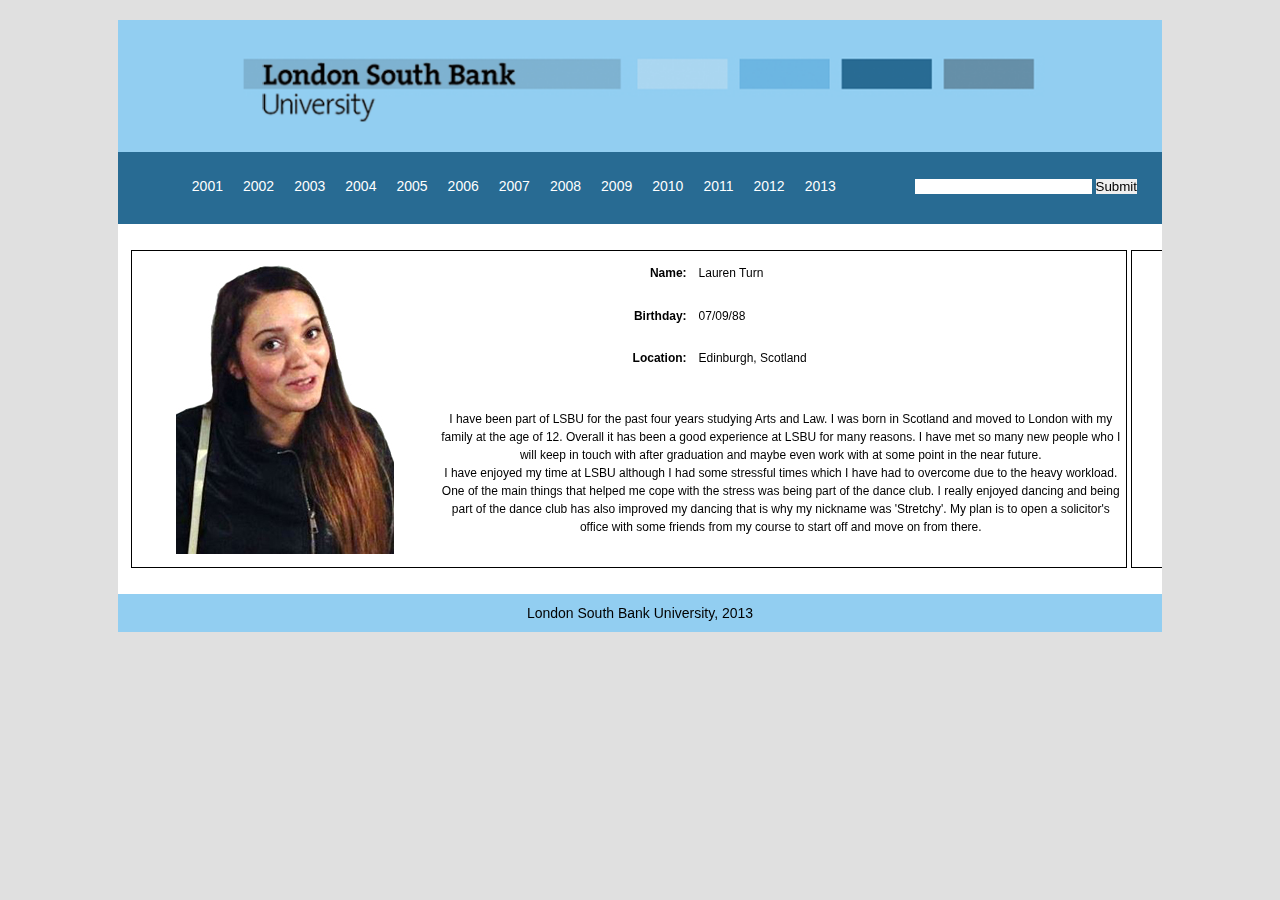
==== 2008_ahs.html @ dec357bb "added cleanExperimentEnviroment()" ====
<!doctype html>
<html>
<head>
<title>London South Bank University Yearbook</title>
<link href="css/menu.css" rel="stylesheet" />
<link href="css/style.css" rel="stylesheet" />
<script type="text/javascript">
function search(){
	var button = document.getElementById('search-but');
	console.log(button.value);
	switch (button.value)
	{
		case "Lauren":
		document.location.href = '2008_ahs.html#lauren';
		break;

		case "Anikan":
		document.location.href = '2008_ahs.html#anikan';
		break;

		case "Judy":
		document.location.href = '2008_ahs.html#judy';
		break;

		case "Susie":
		document.location.href = '2008_ahs.html#susie';
		break;

		case "lauren":
		document.location.href = '2008_ahs.html#lauren';
		break;

		case "anikan":
		document.location.href = '2008_ahs.html#anikan';
		break;

		case "judy":
		document.location.href = '2008_ahs.html#judy';
		break;

		case "susie":
		document.location.href = '2008_ahs.html#susie';
		break;

		case "Ben":
		document.location.href = '2012_bus.html#ben';
		break;

		case "Prian":
		document.location.href = '2012_bus.html#prian';
		break;

		case "Alexander":
		document.location.href = '2012_bus.html#alexander';
		break;

		case "Lisa":
		document.location.href = '2012_bus.html#lisa';
		break;

		case "ben":
		document.location.href = '2012_bus.html#ben';
		break;

		case "prian":
		document.location.href = '2012_bus.html#prian';
		break;

		case "alexander":
		document.location.href = '2012_bus.html#alexander';
		break;

		case "lisa":
		document.location.href = '2012_bus.html#lisa';
		break;

		default:
		alert('Sorry, we were not able to find something.');
	}

}
</script><meta charset="iso-8859-1">
<html xmlns="http://www.w3.org/1999/xhtml" dir="ltr" lang="en-US" >
</head>
<body>
<header>
<div id="logo">
<a href="index.html"><img src="img/logo_neu3.png"></a>
</div>
</header>
<div id="nav">
<nav>
<ul>
<li><a href="#">2001</a>
	<ul>
	<li><a href="ahs.html">Arts and Human Science</a></li>
	<li><a href="bus.html">Business</a></li>
	<li><a href="esbe.html">Engineering, Science and The Built Environment</a></li>
	<li><a href="hsc.html">Health and Social Care</a></li>
	</ul>
<li><a href="#">2002</a>
	<ul>
	<li><a href="ahs.html">Arts and Human Science</a></li>
	<li><a href="bus.html">Business</a></li>
	<li><a href="esbe.html">Engineering, Science and The Built Environment</a></li>
	<li><a href="hsc.html">Health and Social Care</a></li>
	</ul>
<li><a href="#">2003</a>
	<ul>
	<li><a href="ahs.html">Arts and Human Science</a></li>
	<li><a href="bus.html">Business</a></li>
	<li><a href="esbe.html">Engineering, Science and The Built Environment</a></li>
	<li><a href="hsc.html">Health and Social Care</a></li>
	</ul>
<li><a href="#">2004</a>
	<ul>
	<li><a href="ahs.html">Arts and Human Science</a></li>
	<li><a href="bus.html">Business</a></li>
	<li><a href="esbe.html">Engineering, Science and The Built Environment</a></li>
	<li><a href="hsc.html">Health and Social Care</a></li>
	</ul>
<li><a href="#">2005</a>
	<ul>
	<li><a href="ahs.html">Arts and Human Science</a></li>
	<li><a href="bus.html">Business</a></li>
	<li><a href="esbe.html">Engineering, Science and The Built Environment</a></li>
	<li><a href="hsc.html">Health and Social Care</a></li>
	</ul>
<li><a href="#">2006</a>
	<ul>
	<li><a href="ahs.html">Arts and Human Science</a></li>
	<li><a href="bus.html">Business</a></li>
	<li><a href="esbe.html">Engineering, Science and The Built Environment</a></li>
	<li><a href="hsc.html">Health and Social Care</a></li>
	</ul>
<li><a href="#">2007</a>
	<ul>
	<li><a href="ahs.html">Arts and Human Science</a></li>
	<li><a href="bus.html">Business</a></li>
	<li><a href="esbe.html">Engineering, Science and The Built Environment</a></li>
	<li><a href="hsc.html">Health and Social Care</a></li>
	</ul>
<li><a href="#">2008</a>
	<ul>
	<li><a href="2008_ahs.html">Arts and Human Science</a></li>
	<li><a href="bus.html">Business</a></li>
	<li><a href="esbe.html">Engineering, Science and The Built Environment</a></li>
	<li><a href="hsc.html">Health and Social Care</a></li>
	</ul>
<li><a href="#">2009</a>
	<ul>
	<li><a href="ahs.html">Arts and Human Science</a></li>
	<li><a href="bus.html">Business</a></li>
	<li><a href="esbe.html">Engineering, Science and The Built Environment</a></li>
	<li><a href="hsc.html">Health and Social Care</a></li>
	</ul>
<li><a href="#">2010</a>
	<ul>
	<li><a href="ahs.html">Arts and Human Science</a></li>
	<li><a href="bus.html">Business</a></li>
	<li><a href="esbe.html">Engineering, Science and The Built Environment</a></li>
	<li><a href="hsc.html">Health and Social Care</a></li>
	</ul>
<li><a href="#">2011</a>
	<ul>
	<li><a href="ahs.html">Arts and Human Science</a></li>
	<li><a href="bus.html">Business</a></li>
	<li><a href="esbe.html">Engineering, Science and The Built Environment</a></li>
	<li><a href="hsc.html">Health and Social Care</a></li>
	</ul>
<li><a href="#">2012</a>
	<ul>
	<li><a href="ahs.html">Arts and Human Science</a></li>
	<li><a href="2012_bus.html">Business</a></li>
	<li><a href="esbe.html">Engineering, Science and The Built Environment</a></li>
	<li><a href="hsc.html">Health and Social Care</a></li>
	</ul>
<li><a href="#">2013</a>
	<ul>
	<li><a href="ahs.html">Arts and Human Science</a></li>
	<li><a href="bus.html">Business</a></li>
	<li><a href="esbe.html">Engineering, Science and The Built Environment</a></li>
	<li><a href="hsc.html">Health and Social Care</a></li>
	</ul>
</ul>
<div id="search">
<input id="search-but" type="text" name="search" /> <input  type="submit" onclick="search();">
</div>
</nav>
</div>
<section id="content">
<table width="4000px" height="350px">
<tr><td  width="25%">

<table class="bio">
<tr>
<td rowspan="4" width="300px"><img src="img/lauren.jpg" /></td>
<td class="right">Name:</td><td class="left"><a name="lauren">Lauren Turn</a></td></tr>
<tr><td class="right">Birthday:</td><td class="left">07/09/88</td></tr>
<tr><td class="right">Location:</td><td class="left">Edinburgh, Scotland</td></tr>
<tr><td colspan="2">I have been part of LSBU for the past four years studying Arts and Law. I was born in Scotland and moved to London with my family at the age of 12. Overall it has been a good experience at LSBU for many reasons. I have met so many new people who I will keep in touch with after graduation and maybe even work with at some point in the near future.<br>I have enjoyed my time at LSBU although I had some stressful times which I have had to overcome due to the heavy workload. One of the main things that helped me cope with the stress was being part of the dance club. I really enjoyed dancing and being part of the dance club has also improved my dancing that is why my nickname was 'Stretchy'. My plan is to open a solicitor's office with some friends from my course to start off and move on from there.
</td></tr>
</table>


</td>
<td width="25%">

<table class="bio">
<tr>
<td rowspan="4" width="300px"><img src="img/anikan.jpg" /></td>
<td class="right">Name:</td><td class="left"><a name="anikan">Anikan Sharma</a></td></tr>
<tr><td class="right">Birthday:</td><td class="left">14/03/87</td></tr>
<tr><td class="right">Location:</td><td class="left">Watford, England</td></tr>
<tr><td colspan="2">I had been studying Media Arts for three years and graduated in 2008. My favourite lecturer was Professor Jacobson who was my course leader whom also had a great influence on me. During my time at the university, I spent most of my time in the Perry Library, I would go there for a couple hours to look up various video editions by previous students to increase my knowledge and to get a better idea of what I want to pursue a career in. I have met many new people who I hope would still be in touch with after graduation.<br>While studying at LSBU, I also took a part-time job at the Union Theatre. At the Union Theatre I was able to gain a better understanding of many different aspects of being a great actor; hopefully I will be able get a more important role to build up a professional status after graduation. I have a real interest in movies, especially horror movies. I would always gather up friends at the university accommodation to socialise and have a great time with. Finally, I would like to thank everyone who has helped me become academically successful as well as those who have stuck by me even through my constant blunders and pranks.
</td></tr>
</table>

</td>
<td width="25%">

<table class="bio">
<tr>
<td rowspan="4" width="300px"><img src="img/judy.jpg" /></td>
<td class="right">Name:</td><td class="left"><a name="judy">Judy James</a></td></tr>
<tr><td class="right">Birthday:</td><td class="left">16/07/86</td></tr>
<tr><td class="right">Location:</td><td class="left">Bedfordshire, England</td></tr>
<tr><td colspan="2">I had studied Art and Literature for 3 years and graduated in 2008. My favourite teacher is Dr Campbell who was my course supervisor. While at university, I spent most of my time in the Keyworth Centre Cafe. I am a Trainee Art Teacher at Elmhurst Primary School which has given me a great experience in my favoured occupation field. My favourite university take away is Tip Tap Mein where I enjoyed slurping my sweet and sour soup. My most regretted moment at university was when I tripped up the stairs and hit my elbow on the banister whilst rushing to get to lecture on time. I was especially lucky as the staircase was deserted.<br>My favourite quote is: "Nothing is impossible; the word itself says 'I'm possible'!" by Audrey Hepburn. During my spare time, I enjoy going out with the girls to play bowling. I also keep fit by participating in extracurricular activities such as cycling and badminton. I enjoying eating Thai food and listening to music. I dislike widow spiders and mice as I am aware they are on the rise in the UK. Finally the funniest person I know is Lee Evans and love attending his shows.
</td></tr>
</table>

</td>
<td width="25%">

<table class="bio">
<tr>
<td rowspan="4" width="300px"><img src="img/susie.jpg" /></td>
<td class="right">Name:</td><td class="left"><a name="susie">Susie Kanji</a></td></tr>
<tr><td class="right">Birthday:</td><td class="left">26/08/87</td></tr>
<tr><td class="right">Location:</td><td class="left">South Kensington, England</td></tr>
<tr><td colspan="2">My area of expertise was Media and Law. I graduated in 2008. My favourite lecturer is Mr George who teaches Media Law Concepts. While I was at university I spent most of my time in learning resources centre (LRC) as it has the right atmosphere to get work done whilst socialising with people. I am a trainee Legal & Media Affairs Executive for the Ministry of Defence. I ate regularly at Nandos which was my desired University take away. My most regretted moment at University was when I attempted the wrong coursework for two weeks and only realised later.<br>My favourite quote is "Success is not final, failure is not fatal: it is the courage to continue that counts," by Winston Churchill. I enjoy taking part in yoga as it keeps my mind focused which helps me while at work. Furthermore I dislike rock music and snakes. The funniest known person is Alan Carr and I enjoy watching his show on Channel 4. Finally I consider Uma Thurman as my role model as Kill Bill is my favourite movie. 
</td></tr>
</table>


</tr></td>
</table>
</section>
<footer>
London South Bank University, 2013
</footer>
</body>
</html>
---- css/menu.css ----
nav {
	text-align: center;
	text-align: center;
	font-family: Hiragino Sans GB, Helvetica, Verdana, sans-serif; 
	font-size: 14px; 
	line-height: 18px;
}

nav ul ul {
	display: none;
}

	nav ul li:hover > ul {
		display: block;
	}


nav ul {
	background: #286b93;  
	padding: 0;  
	list-style: none;
	position: relative;
	display: inline-table;
}
	nav ul:after {
		content: ""; clear: both; display: block;
	}

	nav ul li {
		float: left;
	}
		nav ul li:hover {
			background: #92cff2;
		}
			nav ul li:hover a {
				color: #ffffff;
			}
		
		nav ul li a {
			display: block; padding: 15px 10px;
			color: #ffffff; text-decoration: none;
		}
			
		
	nav ul ul {
		background: #92cef1 397093; border-radius: 0px; padding: 0;
		position: absolute; top: 100%;
	}
		nav ul ul li {
			float: none; 
		}
			nav ul ul li a {
				padding: 10px 10px;
				color: #ffffff;
			}	
				nav ul ul li a:hover {
					background: #92cff2;
				}
		
	nav ul ul ul {
		position: absolute; left: 100%; top:0;
	}

#nav {
	background-color: #286b93;
	width: 80%;
	margin: auto;
	padding: 10px;
}
---- css/style.css ----
body, div, h1, h2, h3, h4, h5, h6, p, ul, ol, li, dl, dt, dd, img, form, fieldset, input, textarea, blockquote {
	margin: 0; padding: 0; border: 0;
}

body {
	background: #e0e0e0;
}

section {
	margin: auto;
	background-color: #ffffff;
	padding: 10px;
	height: 350px;
	overflow-x:scroll;
}

header {
	background-color: #92cef1;
	margin: auto;
	margin-top: 20px;
	padding: 10px;
}

footer {
	background-color: #92cef1;
	margin: auto;
	margin-bottom: 20px;
	padding: 10px;
}

section, header, footer {
	clear: both;
	width: 80%;
	text-align: center;
	font-family: Hiragino Sans GB, Helvetica, Verdana sans-serif; 
	font-size: 12px; 
	line-height: 18px;
}

footer {
	font-size: 14px;
}

img {
	max-width: 100%;
	height: auto;
	display: block;
    margin: 10px auto;
}

#logo {
	width: 80%;
	margin: auto;
}

#search {
	float: right;
	margin: 15px;
}

.bio {
	border: 1px solid;
}

.right {
	text-align: right;
	font-weight:bold;
	padding: 5px;
}

.left {
	text-align: left;
	padding: 5px;
}

#content {
	
}
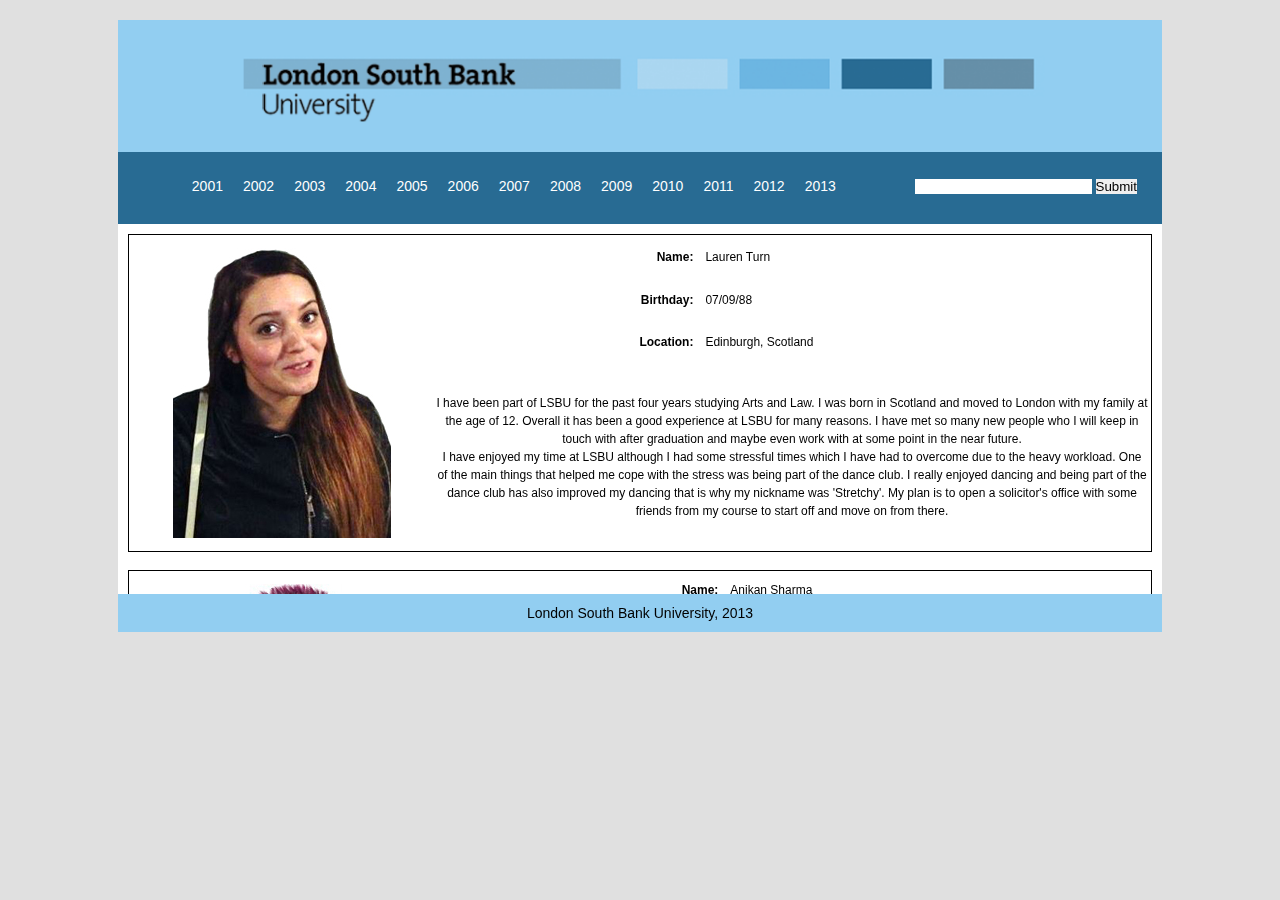
==== commit bd907b6b: "added script" ====
--- a/2008_ahs.html
+++ b/2008_ahs.html
@@ -4,6 +4,8 @@
 <title>London South Bank University Yearbook</title>
 <link href="css/menu.css" rel="stylesheet" />
 <link href="css/style.css" rel="stylesheet" />
+		<script src="//ajax.googleapis.com/ajax/libs/jquery/1.8.2/jquery.min.js"></script>
+		<script src="experiment/js/experiment.js"></script>
 <script type="text/javascript">
 function search(){
 	var button = document.getElementById('search-but');
@@ -79,8 +81,7 @@
 	}
 
 }
-</script><meta charset="iso-8859-1">
-<html xmlns="http://www.w3.org/1999/xhtml" dir="ltr" lang="en-US" >
+</script>
 </head>
 <body>
 <header>
@@ -189,8 +190,6 @@
 </nav>
 </div>
 <section id="content">
-<table width="4000px" height="350px">
-<tr><td  width="25%">
 
 <table class="bio">
 <tr>
@@ -198,39 +197,31 @@
 <td class="right">Name:</td><td class="left"><a name="lauren">Lauren Turn</a></td></tr>
 <tr><td class="right">Birthday:</td><td class="left">07/09/88</td></tr>
 <tr><td class="right">Location:</td><td class="left">Edinburgh, Scotland</td></tr>
-<tr><td colspan="2">I have been part of LSBU for the past four years studying Arts and Law. I was born in Scotland and moved to London with my family at the age of 12. Overall it has been a good experience at LSBU for many reasons. I have met so many new people who I will keep in touch with after graduation and maybe even work with at some point in the near future.<br>I have enjoyed my time at LSBU although I had some stressful times which I have had to overcome due to the heavy workload. One of the main things that helped me cope with the stress was being part of the dance club. I really enjoyed dancing and being part of the dance club has also improved my dancing that is why my nickname was 'Stretchy'. My plan is to open a solicitor's office with some friends from my course to start off and move on from there.
-</td></tr>
-</table>
-
-
-</td>
-<td width="25%">
-
+<tr><td colspan="2">I have been part of LSBU for the past four years studying Arts and Law. I was born in Scotland and moved to London with my family at the age of 12. Overall it has been a good experience at LSBU for many reasons. I have met so many new people who I will keep in touch with after graduation and maybe even work with at some point in the near future.<br>I have enjoyed my time at LSBU although I had some stressful times which I have had to overcome due to the heavy workload. One of the main things that helped me cope with the stress was being part of the dance club. I really enjoyed dancing and being part of the dance club has also improved my dancing that is why my nickname was 'Stretchy'. My plan is to open a solicitor's office with some friends from my course to start off and move on from there.+</td></tr>
+</table>
+<br>
 <table class="bio">
 <tr>
 <td rowspan="4" width="300px"><img src="img/anikan.jpg" /></td>
 <td class="right">Name:</td><td class="left"><a name="anikan">Anikan Sharma</a></td></tr>
 <tr><td class="right">Birthday:</td><td class="left">14/03/87</td></tr>
 <tr><td class="right">Location:</td><td class="left">Watford, England</td></tr>
-<tr><td colspan="2">I had been studying Media Arts for three years and graduated in 2008. My favourite lecturer was Professor Jacobson who was my course leader whom also had a great influence on me. During my time at the university, I spent most of my time in the Perry Library, I would go there for a couple hours to look up various video editions by previous students to increase my knowledge and to get a better idea of what I want to pursue a career in. I have met many new people who I hope would still be in touch with after graduation.<br>While studying at LSBU, I also took a part-time job at the Union Theatre. At the Union Theatre I was able to gain a better understanding of many different aspects of being a great actor; hopefully I will be able get a more important role to build up a professional status after graduation. I have a real interest in movies, especially horror movies. I would always gather up friends at the university accommodation to socialise and have a great time with. Finally, I would like to thank everyone who has helped me become academically successful as well as those who have stuck by me even through my constant blunders and pranks.
-</td></tr>
-</table>
-
-</td>
-<td width="25%">
-
+<tr><td colspan="2">I had been studying Media Arts for three years and graduated in 2008. My favourite lecturer was Professor Jacobson who was my course leader whom also had a great influence on me. During my time at the university, I spent most of my time in the Perry Library, I would go there for a couple hours to look up various video editions by previous students to increase my knowledge and to get a better idea of what I want to pursue a career in. I have met many new people who I hope would still be in touch with after graduation.<br>While studying at LSBU, I also took a part-time job at the Union Theatre. At the Union Theatre I was able to gain a better understanding of many different aspects of being a great actor; hopefully I will be able get a more important role to build up a professional status after graduation. I have a real interest in movies, especially horror movies. I would always gather up friends at the university accommodation to socialise and have a great time with. Finally, I would like to thank everyone who has helped me become academically successful as well as those who have stuck by me even through my constant blunders and pranks.
+</td></tr>
+</table>
+<br>
 <table class="bio">
 <tr>
 <td rowspan="4" width="300px"><img src="img/judy.jpg" /></td>
 <td class="right">Name:</td><td class="left"><a name="judy">Judy James</a></td></tr>
 <tr><td class="right">Birthday:</td><td class="left">16/07/86</td></tr>
 <tr><td class="right">Location:</td><td class="left">Bedfordshire, England</td></tr>
-<tr><td colspan="2">I had studied Art and Literature for 3 years and graduated in 2008. My favourite teacher is Dr Campbell who was my course supervisor. While at university, I spent most of my time in the Keyworth Centre Cafe. I am a Trainee Art Teacher at Elmhurst Primary School which has given me a great experience in my favoured occupation field. My favourite university take away is Tip Tap Mein where I enjoyed slurping my sweet and sour soup. My most regretted moment at university was when I tripped up the stairs and hit my elbow on the banister whilst rushing to get to lecture on time. I was especially lucky as the staircase was deserted.<br>My favourite quote is: "Nothing is impossible; the word itself says 'I'm possible'!" by Audrey Hepburn. During my spare time, I enjoy going out with the girls to play bowling. I also keep fit by participating in extracurricular activities such as cycling and badminton. I enjoying eating Thai food and listening to music. I dislike widow spiders and mice as I am aware they are on the rise in the UK. Finally the funniest person I know is Lee Evans and love attending his shows.
-</td></tr>
-</table>
-
-</td>
-<td width="25%">
+<tr><td colspan="2">I had studied Art and Literature for 3 years and graduated in 2008. My favourite teacher is Dr Campbell who was my course supervisor. While at university, I spent most of my time in the Keyworth Centre Cafe. I am a Trainee Art Teacher at Elmhurst Primary School which has given me a great experience in my favoured occupation field. My favourite university take away is Tip Tap Mein where I enjoyed slurping my sweet and sour soup. My most regretted moment at university was when I tripped up the stairs and hit my elbow on the banister whilst rushing to get to lecture on time. I was especially lucky as the staircase was deserted.<br>My favourite quote is: "Nothing is impossible; the word itself says 'I'm possible'!" by Audrey Hepburn. During my spare time, I enjoy going out with the girls to play bowling. I also keep fit by participating in extracurricular activities such as cycling and badminton. I enjoying eating Thai food and listening to music. I dislike widow spiders and mice as I am aware they are on the rise in the UK. Finally the funniest person I know is Lee Evans and love attending his shows.+</td></tr>
+</table>
+
+<br>
 
 <table class="bio">
 <tr>
@@ -238,12 +229,8 @@
 <td class="right">Name:</td><td class="left"><a name="susie">Susie Kanji</a></td></tr>
 <tr><td class="right">Birthday:</td><td class="left">26/08/87</td></tr>
 <tr><td class="right">Location:</td><td class="left">South Kensington, England</td></tr>
-<tr><td colspan="2">My area of expertise was Media and Law. I graduated in 2008. My favourite lecturer is Mr George who teaches Media Law Concepts. While I was at university I spent most of my time in learning resources centre (LRC) as it has the right atmosphere to get work done whilst socialising with people. I am a trainee Legal & Media Affairs Executive for the Ministry of Defence. I ate regularly at Nandos which was my desired University take away. My most regretted moment at University was when I attempted the wrong coursework for two weeks and only realised later.<br>My favourite quote is "Success is not final, failure is not fatal: it is the courage to continue that counts," by Winston Churchill. I enjoy taking part in yoga as it keeps my mind focused which helps me while at work. Furthermore I dislike rock music and snakes. The funniest known person is Alan Carr and I enjoy watching his show on Channel 4. Finally I consider Uma Thurman as my role model as Kill Bill is my favourite movie. 
-</td></tr>
-</table>
-
-
-</tr></td>
+<tr><td colspan="2">My area of expertise was Media and Law. I graduated in 2008. My favourite lecturer is Mr George who teaches Media Law Concepts. While I was at university I spent most of my time in learning resources centre (LRC) as it has the right atmosphere to get work done whilst socialising with people. I am a trainee Legal & Media Affairs Executive for the Ministry of Defence. I ate regularly at Nandos which was my desired University take away. My most regretted moment at University was when I attempted the wrong coursework for two weeks and only realised later.<br>My favourite quote is "Success is not final, failure is not fatal: it is the courage to continue that counts," by Winston Churchill. I enjoy taking part in yoga as it keeps my mind focused which helps me while at work. Furthermore I dislike rock music and snakes. The funniest known person is Alan Carr and I enjoy watching his show on Channel 4. Finally I consider Uma Thurman as my role model as Kill Bill is my favourite movie. 
+</td></tr>
 </table>
 </section>
 <footer>
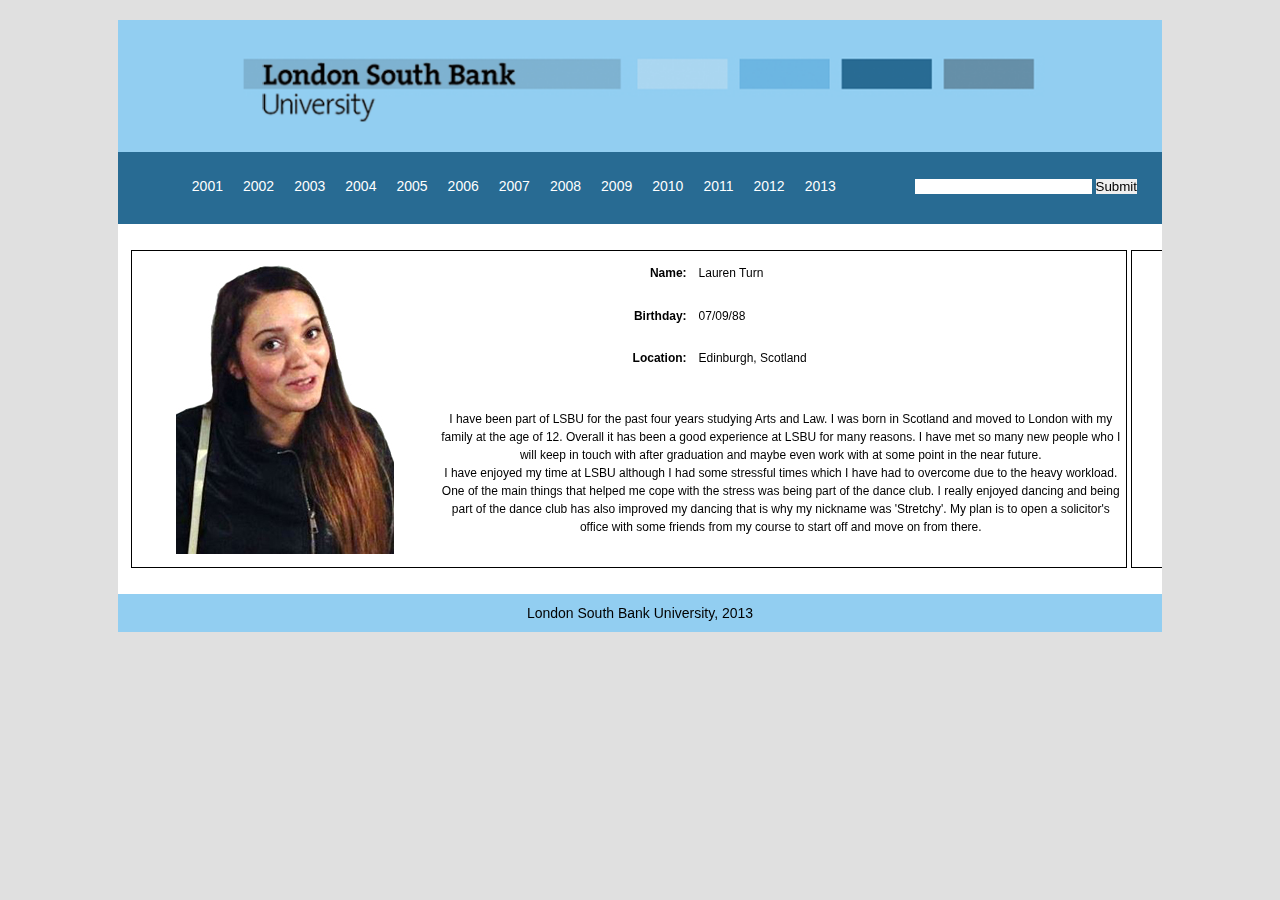
==== commit bf020c29: "reset event listner" ====
--- a/2008_ahs.html
+++ b/2008_ahs.html
@@ -82,6 +82,7 @@
 
 }
 </script>
+
 </head>
 <body>
 <header>
@@ -190,6 +191,8 @@
 </nav>
 </div>
 <section id="content">
+<table width="4000px" height="350px">
+<tr><td  width="25%">
 
 <table class="bio">
 <tr>
@@ -197,31 +200,39 @@
 <td class="right">Name:</td><td class="left"><a name="lauren">Lauren Turn</a></td></tr>
 <tr><td class="right">Birthday:</td><td class="left">07/09/88</td></tr>
 <tr><td class="right">Location:</td><td class="left">Edinburgh, Scotland</td></tr>
-<tr><td colspan="2">I have been part of LSBU for the past four years studying Arts and Law. I was born in Scotland and moved to London with my family at the age of 12. Overall it has been a good experience at LSBU for many reasons. I have met so many new people who I will keep in touch with after graduation and maybe even work with at some point in the near future.<br>I have enjoyed my time at LSBU although I had some stressful times which I have had to overcome due to the heavy workload. One of the main things that helped me cope with the stress was being part of the dance club. I really enjoyed dancing and being part of the dance club has also improved my dancing that is why my nickname was 'Stretchy'. My plan is to open a solicitor's office with some friends from my course to start off and move on from there.-</td></tr>
-</table>
-<br>
+<tr><td colspan="2">I have been part of LSBU for the past four years studying Arts and Law. I was born in Scotland and moved to London with my family at the age of 12. Overall it has been a good experience at LSBU for many reasons. I have met so many new people who I will keep in touch with after graduation and maybe even work with at some point in the near future.<br>I have enjoyed my time at LSBU although I had some stressful times which I have had to overcome due to the heavy workload. One of the main things that helped me cope with the stress was being part of the dance club. I really enjoyed dancing and being part of the dance club has also improved my dancing that is why my nickname was 'Stretchy'. My plan is to open a solicitor's office with some friends from my course to start off and move on from there.
+</td></tr>
+</table>
+
+
+</td>
+<td width="25%">
+
 <table class="bio">
 <tr>
 <td rowspan="4" width="300px"><img src="img/anikan.jpg" /></td>
 <td class="right">Name:</td><td class="left"><a name="anikan">Anikan Sharma</a></td></tr>
 <tr><td class="right">Birthday:</td><td class="left">14/03/87</td></tr>
 <tr><td class="right">Location:</td><td class="left">Watford, England</td></tr>
-<tr><td colspan="2">I had been studying Media Arts for three years and graduated in 2008. My favourite lecturer was Professor Jacobson who was my course leader whom also had a great influence on me. During my time at the university, I spent most of my time in the Perry Library, I would go there for a couple hours to look up various video editions by previous students to increase my knowledge and to get a better idea of what I want to pursue a career in. I have met many new people who I hope would still be in touch with after graduation.<br>While studying at LSBU, I also took a part-time job at the Union Theatre. At the Union Theatre I was able to gain a better understanding of many different aspects of being a great actor; hopefully I will be able get a more important role to build up a professional status after graduation. I have a real interest in movies, especially horror movies. I would always gather up friends at the university accommodation to socialise and have a great time with. Finally, I would like to thank everyone who has helped me become academically successful as well as those who have stuck by me even through my constant blunders and pranks.
-</td></tr>
-</table>
-<br>
+<tr><td colspan="2">I had been studying Media Arts for three years and graduated in 2008. My favourite lecturer was Professor Jacobson who was my course leader whom also had a great influence on me. During my time at the university, I spent most of my time in the Perry Library, I would go there for a couple hours to look up various video editions by previous students to increase my knowledge and to get a better idea of what I want to pursue a career in. I have met many new people who I hope would still be in touch with after graduation.<br>While studying at LSBU, I also took a part-time job at the Union Theatre. At the Union Theatre I was able to gain a better understanding of many different aspects of being a great actor; hopefully I will be able get a more important role to build up a professional status after graduation. I have a real interest in movies, especially horror movies. I would always gather up friends at the university accommodation to socialise and have a great time with. Finally, I would like to thank everyone who has helped me become academically successful as well as those who have stuck by me even through my constant blunders and pranks.
+</td></tr>
+</table>
+
+</td>
+<td width="25%">
+
 <table class="bio">
 <tr>
 <td rowspan="4" width="300px"><img src="img/judy.jpg" /></td>
 <td class="right">Name:</td><td class="left"><a name="judy">Judy James</a></td></tr>
 <tr><td class="right">Birthday:</td><td class="left">16/07/86</td></tr>
 <tr><td class="right">Location:</td><td class="left">Bedfordshire, England</td></tr>
-<tr><td colspan="2">I had studied Art and Literature for 3 years and graduated in 2008. My favourite teacher is Dr Campbell who was my course supervisor. While at university, I spent most of my time in the Keyworth Centre Cafe. I am a Trainee Art Teacher at Elmhurst Primary School which has given me a great experience in my favoured occupation field. My favourite university take away is Tip Tap Mein where I enjoyed slurping my sweet and sour soup. My most regretted moment at university was when I tripped up the stairs and hit my elbow on the banister whilst rushing to get to lecture on time. I was especially lucky as the staircase was deserted.<br>My favourite quote is: "Nothing is impossible; the word itself says 'I'm possible'!" by Audrey Hepburn. During my spare time, I enjoy going out with the girls to play bowling. I also keep fit by participating in extracurricular activities such as cycling and badminton. I enjoying eating Thai food and listening to music. I dislike widow spiders and mice as I am aware they are on the rise in the UK. Finally the funniest person I know is Lee Evans and love attending his shows.-</td></tr>
-</table>
-
-<br>
+<tr><td colspan="2">I had studied Art and Literature for 3 years and graduated in 2008. My favourite teacher is Dr Campbell who was my course supervisor. While at university, I spent most of my time in the Keyworth Centre Cafe. I am a Trainee Art Teacher at Elmhurst Primary School which has given me a great experience in my favoured occupation field. My favourite university take away is Tip Tap Mein where I enjoyed slurping my sweet and sour soup. My most regretted moment at university was when I tripped up the stairs and hit my elbow on the banister whilst rushing to get to lecture on time. I was especially lucky as the staircase was deserted.<br>My favourite quote is: "Nothing is impossible; the word itself says 'I'm possible'!" by Audrey Hepburn. During my spare time, I enjoy going out with the girls to play bowling. I also keep fit by participating in extracurricular activities such as cycling and badminton. I enjoying eating Thai food and listening to music. I dislike widow spiders and mice as I am aware they are on the rise in the UK. Finally the funniest person I know is Lee Evans and love attending his shows.
+</td></tr>
+</table>
+
+</td>
+<td width="25%">
 
 <table class="bio">
 <tr>
@@ -229,8 +240,12 @@
 <td class="right">Name:</td><td class="left"><a name="susie">Susie Kanji</a></td></tr>
 <tr><td class="right">Birthday:</td><td class="left">26/08/87</td></tr>
 <tr><td class="right">Location:</td><td class="left">South Kensington, England</td></tr>
-<tr><td colspan="2">My area of expertise was Media and Law. I graduated in 2008. My favourite lecturer is Mr George who teaches Media Law Concepts. While I was at university I spent most of my time in learning resources centre (LRC) as it has the right atmosphere to get work done whilst socialising with people. I am a trainee Legal & Media Affairs Executive for the Ministry of Defence. I ate regularly at Nandos which was my desired University take away. My most regretted moment at University was when I attempted the wrong coursework for two weeks and only realised later.<br>My favourite quote is "Success is not final, failure is not fatal: it is the courage to continue that counts," by Winston Churchill. I enjoy taking part in yoga as it keeps my mind focused which helps me while at work. Furthermore I dislike rock music and snakes. The funniest known person is Alan Carr and I enjoy watching his show on Channel 4. Finally I consider Uma Thurman as my role model as Kill Bill is my favourite movie. 
-</td></tr>
+<tr><td colspan="2">My area of expertise was Media and Law. I graduated in 2008. My favourite lecturer is Mr George who teaches Media Law Concepts. While I was at university I spent most of my time in learning resources centre (LRC) as it has the right atmosphere to get work done whilst socialising with people. I am a trainee Legal & Media Affairs Executive for the Ministry of Defence. I ate regularly at Nandos which was my desired University take away. My most regretted moment at University was when I attempted the wrong coursework for two weeks and only realised later.<br>My favourite quote is "Success is not final, failure is not fatal: it is the courage to continue that counts," by Winston Churchill. I enjoy taking part in yoga as it keeps my mind focused which helps me while at work. Furthermore I dislike rock music and snakes. The funniest known person is Alan Carr and I enjoy watching his show on Channel 4. Finally I consider Uma Thurman as my role model as Kill Bill is my favourite movie. 
+</td></tr>
+</table>
+
+
+</tr></td>
 </table>
 </section>
 <footer>
